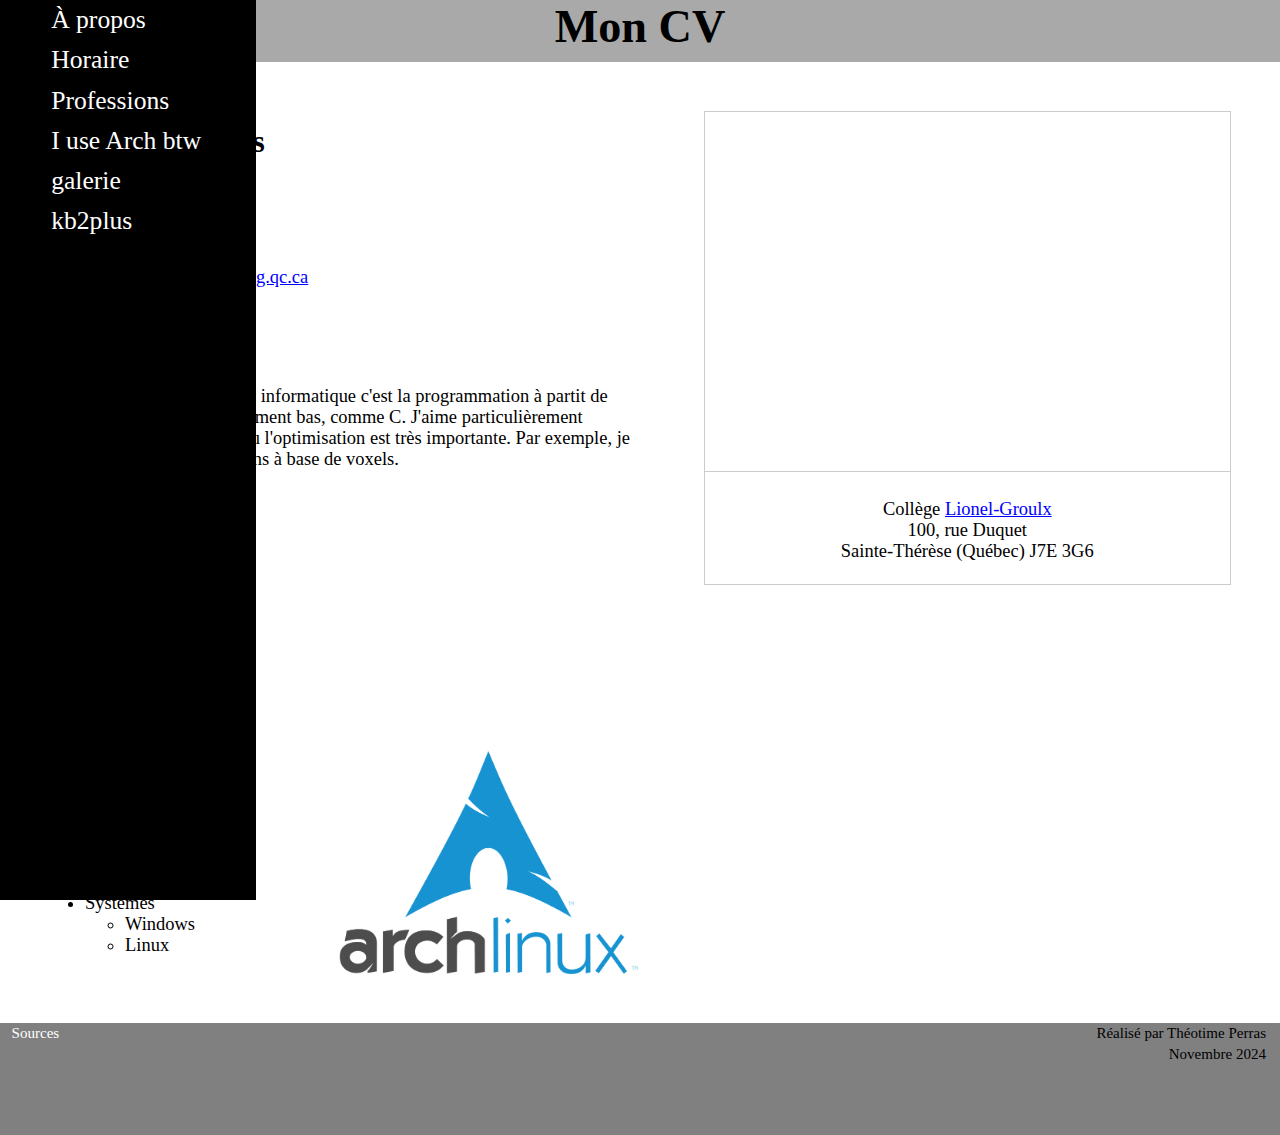
==== index.html @ 0ac43a44 "first commit" ====
<!DOCTYPE html>
<html lang="fr">

<head>
    <meta charset="UTF-8">
    <meta name="viewport" content="width=device-width, initial-scale=1.0">
    <link rel="stylesheet" href="css/shared.css">
    <link rel="stylesheet" href="css/index.css">
    <base target="_blank">
    <title>CV</title>
</head>

<body>
    <header>
        <nav>
            <img src="images/3-bar-menu-icon-26.png" alt="nav menu" class="dropbtn">
            <iframe class="navmenu" src="nav.html"></iframe>
        </nav>
        <h1>Mon CV</h1>
    </header>

    <main>
        <div id="text">
            <h2>Théotime Perras</h2>

            <h3>Informations personelles</h3>
            <p>
                Groupe (KB2): 3
                <br>
                Courriel <a target="_blank" href="mailto:202431029@edu.clg.qc.ca">202431029@edu.clg.qc.ca</a>
                <br>
                <a target="_self" href="">Mon horaire</a>
            </p>

            <p>
                Collège <a href="https://clg.qc.ca/">Lionel-Groulx</a>
                <br>
                100, rue Duquet
                <br>
                Sainte-Thérèse (Québec) J7E 3G6
            </p>

            <h3>Mes intérêts futurs</h3>
            <p>
                Ce qui m'intéresse le plus en informatique c'est la programmation à partit de languages de niveau
                relativement bas, comme C. J'aime particulièrement programmer des systèmes ou l'optimisation est très
                importante. Par exemple, je voudrais créer des simulations à base de voxels.
            </p>

            <h3>Mes travaux en web</h3>
            <ol>
                <!--Target dans <head>-->
                <li>
                    <a href="https://olorochi.github.io/labo1/">Labo 1</a>
                </li>
                <li>
                    <a href="https://olorochi.github.io/labo2/">Labo 2</a>
                </li>
                <li>
                    <a href="https://olorochi.github.io/labo3/">Labo 3</a>
                </li>
                <li>
                    <a href="https://olorochi.github.io/labo4/">Labo 4</a>
                </li>
                <li>
                    <a href="https://olorochi.github.io/labo5/">Labo 5</a>
                </li>
                <li>
                    <a href="https://olorochi.github.io/tp1/">TP 1</a>
                </li>
                <li>
                    <a href="https://olorochi.github.io/tp2">TP 2</a>
                </li>
            </ol>

            <div id="knowledge">
                <div>
                    <h3>Mes connaissances en informatique</h3>
                    <ul>
                        <li>
                            Web
                            <ul>
                                <li>HTML</li>
                                <li>
                                    <span class="rainbow">CSS</span>
                                </li>
                            </ul>
                        </li>
                        <li>
                            Programmation
                            <ul>
                                <li>C#</li>
                                <li>C++</li>
                            </ul>
                        </li>
                        <li>
                            Systèmes
                            <ul>
                                <li>Windows</li>
                                <li>Linux</li>
                            </ul>
                        </li>
                    </ul>
                </div>
                <img src="images/arch_linux.png" alt="icone de arch linux">
            </div>

        </div>

        <div id="gallery">
            <div class="card">
                <iframe class="content" id="map"
                    src="https://www.google.com/maps/embed?pb=!1m18!1m12!1m3!1d2789.4283010146405!2d-73.84465868432022!3d45.64221997910348!2m3!1f0!2f0!3f0!3m2!1i1024!2i768!4f13.1!3m3!1m2!1s0x4cc927d79caa0ebd%3A0xb2a64be2206a1929!2sColl%C3%A8ge%20Lionel-Groulx!5e0!3m2!1sfr!2sca!4v1639413429461!5m2!1sfr!2sca"></iframe>
                <div class="desc">
                    <p>
                        Collège <a href="https://clg.qc.ca/">Lionel-Groulx</a>
                        <br>
                        100, rue Duquet
                        <br>
                        Sainte-Thérèse (Québec) J7E 3G6
                    </p>
                </div>
            </div>
        </div>

    </main>
    <iframe class="foo" src="footer.html"></iframe>
</body>

</html>
---- css/shared.css ----
* {
    margin: 0px;
    box-sizing: border-box;
}

body {
    background-color: grey;
}

main {
    background-color: white;
}

iframe {
    border: 0px;
}

h1 {
    font-size: calc(3vh + 1.5vmax);
}

h2 {
    font-size: calc(2vh + 1vmax);
}

h3 {
    font-size: calc(1.5vh + 0.5vmax);
}

p, ul, ol, a {
    font-size: calc(1.2vh + 0.6vmax);
}

td, th {
    font-size: calc(0.8vh + 0.5vmax);
}

a {
    color: white;
}

a:hover {
    color: blue;
}

header {
    background-color: darkgray;
    display: flex;
    justify-content: center;
    height: calc(4vh + 2vmax);
}

header>h1 {
    position: absolute;
}

nav {
    margin-right: auto;
    position: relative;
    display: inline-block;
}

nav>.dropbtn {
    margin: 1vh;
    height: calc(2.5vh + 1.5vmax);
}

.navmenu {
    display: none;
    position: fixed;
    top: 0px;
    width: 20vw;
    height: 100vh;
    z-index: 1;
}

nav:hover .navmenu {
    display: block;
}

.foo {
    width: 100vw;
    height: 12vh;
}

#gallery {
    flex-wrap: wrap;
    display: flex;
    flex-direction: row;
    width: 100%;
}

.card {
    margin: 0.5vh;
    border: 0.05vh solid #ccc;
}

.card:hover {
    border: 0.1vh solid #777;
}


.card > .content {
    width: 100%;
    min-width: 35vh;
    height: auto;
}

.desc {
    padding: 1.5vh;
    font-size: 1.8vh;
}

.rainbow {
    background-image: linear-gradient(to right, violet, indigo, blue, orange, red);
    background-clip: text;
    -webkit-background-clip: text;
    width: fit-content;
    color: transparent;
}

.bold {
    font-weight: bold;
}

.italic {
    font-style: italic;
}

.red {
    color: red;
}

.orangered {
    color: rgb(255, 102, 0);
}

.orange {
    color: orange;
}

.orangyyellow {
    color: rgb(255, 208, 0);
}

.yellow {
    color: yellow;
}

.yellowgreen {
    color: rgb(200, 255, 0);
}

.greenyellow {
    color: greenyellow;
}

.lime {
    color: lime;
}

.cyan {
    color: cyan;
}

.aqua {
    color: aquamarine;
}

.lightgreen {
    color: rgb(0, 252, 147);
}
---- css/index.css ----
h2, h3 {
    padding: 2vh 0vh;
}

p {
    padding: 1vh 0vh;
}

a {
    color: blue;
}

a:hover {
    color: purple;
}

main {
    padding: 5vh;
    display: grid;
    grid-template-columns: 1fr 1fr;
}

.card {
    text-align: center;
    margin-left: 5vw;
}

#gallery {
    flex-direction: column;
}

#map {
    border-bottom: 0.05vh solid #ccc;
    height: 40vh;
    width: 100%;
}

.card:hover #map {
    border-bottom: 0.1vh solid #777;
}


#knowledge {
    display: grid;
    grid-template-columns: 1fr auto;
}

#knowledge > img {
    padding-top: 20%;
    width: calc(20vh + 10vmax);
    height: auto;
}


#text > p:nth-child(4) {
    display: none;
}

@media only screen and (max-width: 950px) {

    .card {
        display: none;
    }

    main {
        padding: 2vh
    }

    #text > p:nth-child(4) {
        display: inline;
    }

    main {
        grid-template-columns: 1fr;
    }

}

@media only screen and (max-width: 500px){
    
    #knowledge > img {
        width: 40vw;
        padding-top: 100%;
    }
}
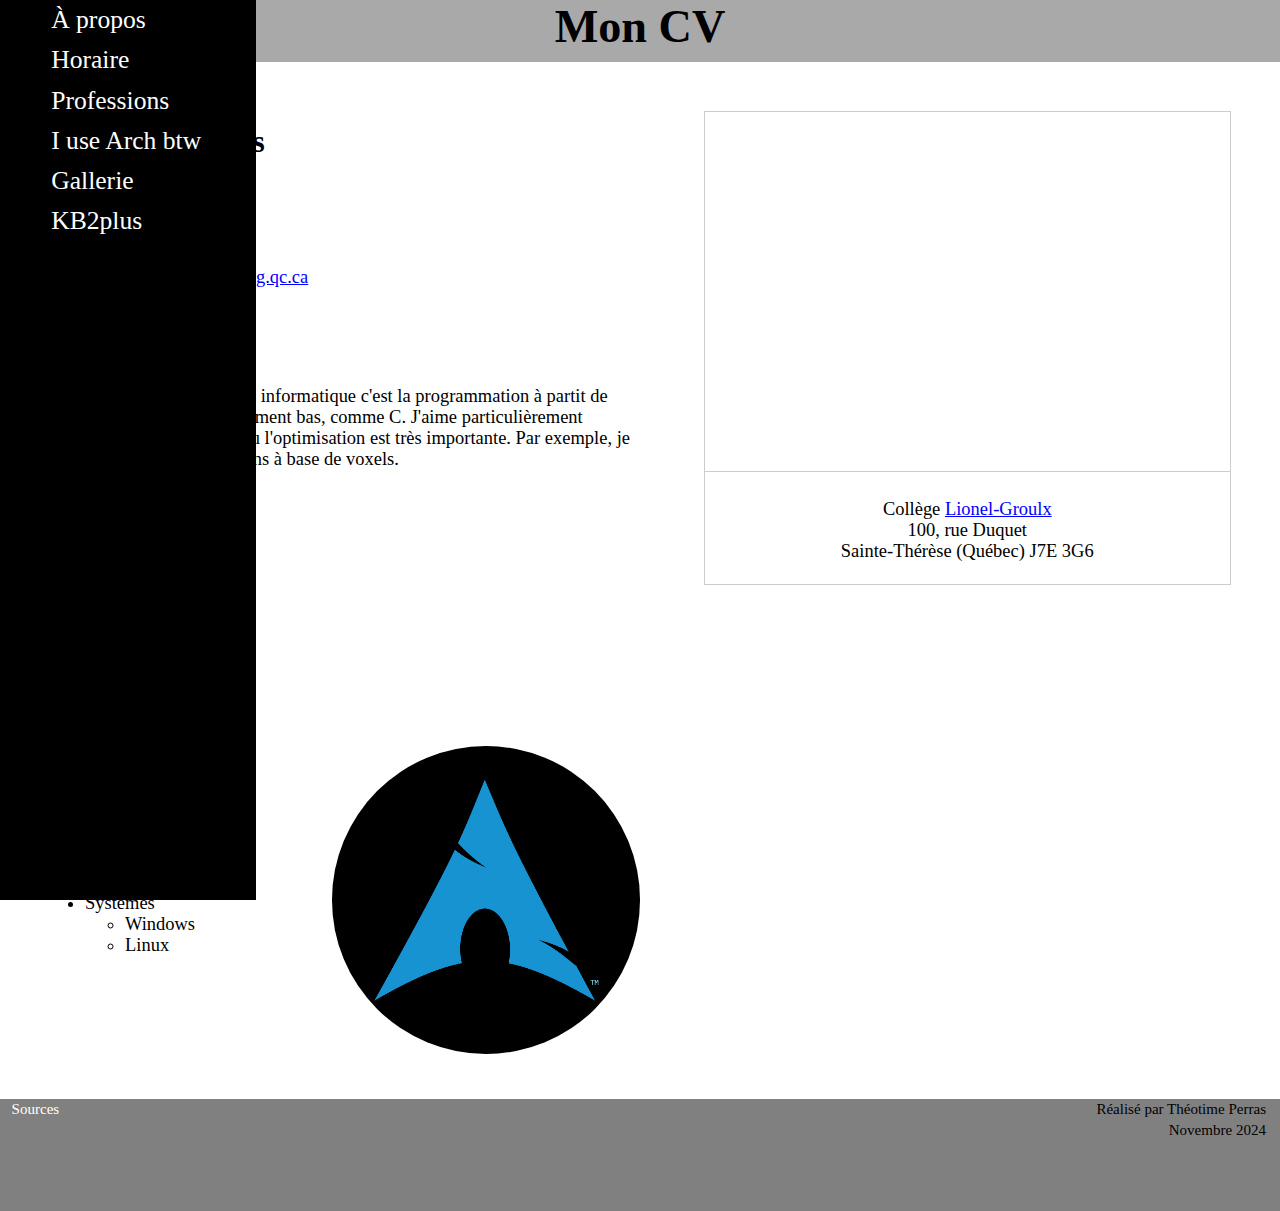
==== commit 3f678437: "kb2+" ====
--- a/index.html
+++ b/index.html
@@ -102,7 +102,7 @@
                         </li>
                     </ul>
                 </div>
-                <img src="images/arch_linux.png" alt="icone de arch linux">
+                <img src="images/arch_linux_edited.png" alt="icone de arch linux">
             </div>
 
         </div>
--- a/css/shared.css
+++ b/css/shared.css
@@ -169,4 +169,12 @@
 
 .lightgreen {
     color: rgb(0, 252, 147);
+}
+
+@media screen and (max-width: 768px) {
+
+    .navmenu {
+        width: 50vw;
+    }
+    
 }--- a/css/index.css
+++ b/css/index.css
@@ -46,7 +46,8 @@
 }
 
 #knowledge > img {
-    padding-top: 20%;
+    border-radius: 50%;
+    margin-top: 20%;
     width: calc(20vh + 10vmax);
     height: auto;
 }
@@ -80,6 +81,6 @@
     
     #knowledge > img {
         width: 40vw;
-        padding-top: 100%;
+        margin-top: 100%;
     }
 }